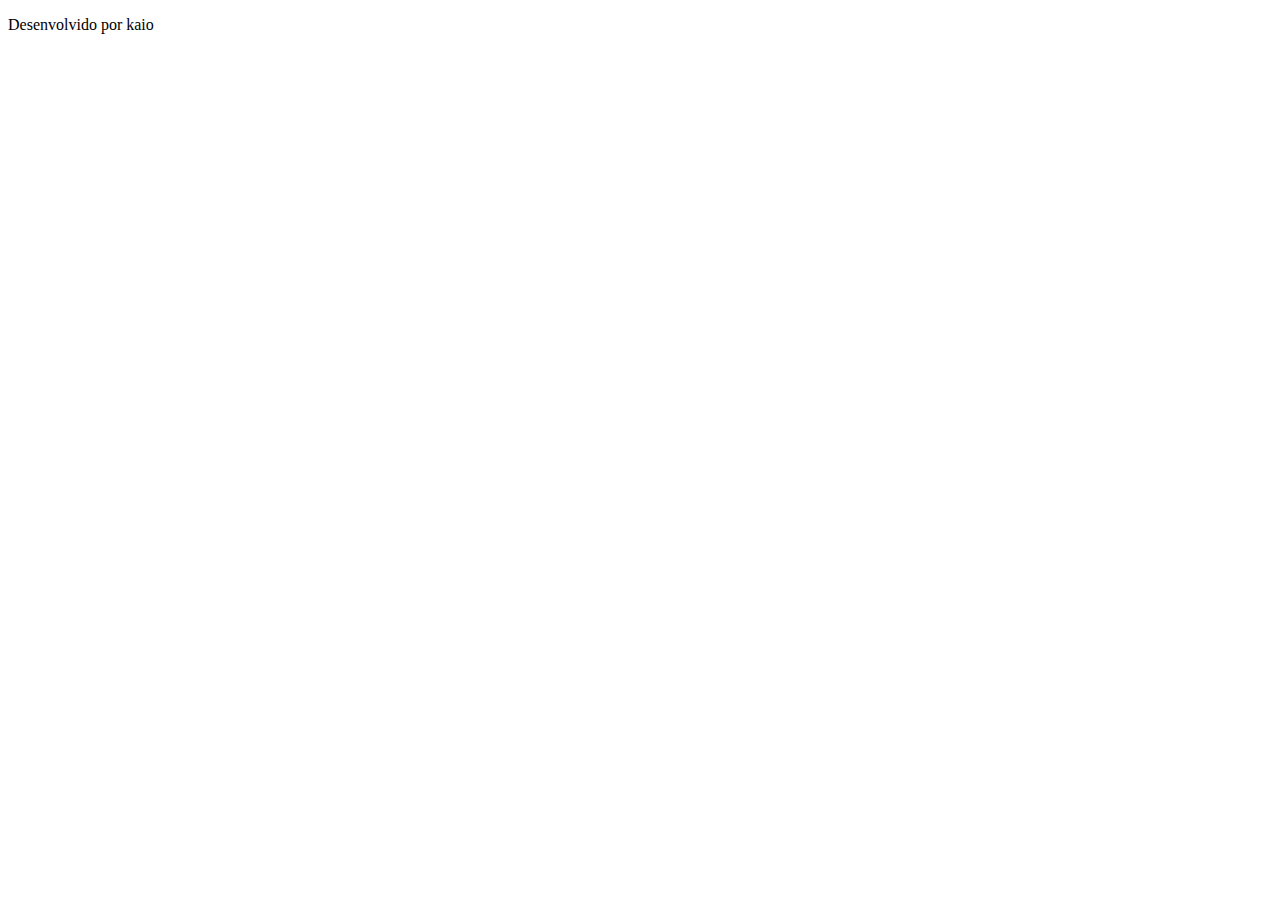
==== index.html @ 8b07e4aa "kai" ====
<!DOCTYPE html>
<html lang="en">
<head>
    <meta charset="UTF-8">
    <meta name="viewport" content="width=device-width, initial-scale=1.0">
    <title>TATO HOMENSEXUAL</title>
   <link rel="stylesheet" href="style.css">
</head>
<body>
    <section id="container">

   </section>

    <footer>
        <p>Desenvolvido por kaio</p>
    </footer>
</body>
</html>
---- style.css ----
:root{
    --fundo:	#DC143C;
    --cor-frente:#FF8C00;
    --cor-verso: #E6E6FA;
    --destque

}
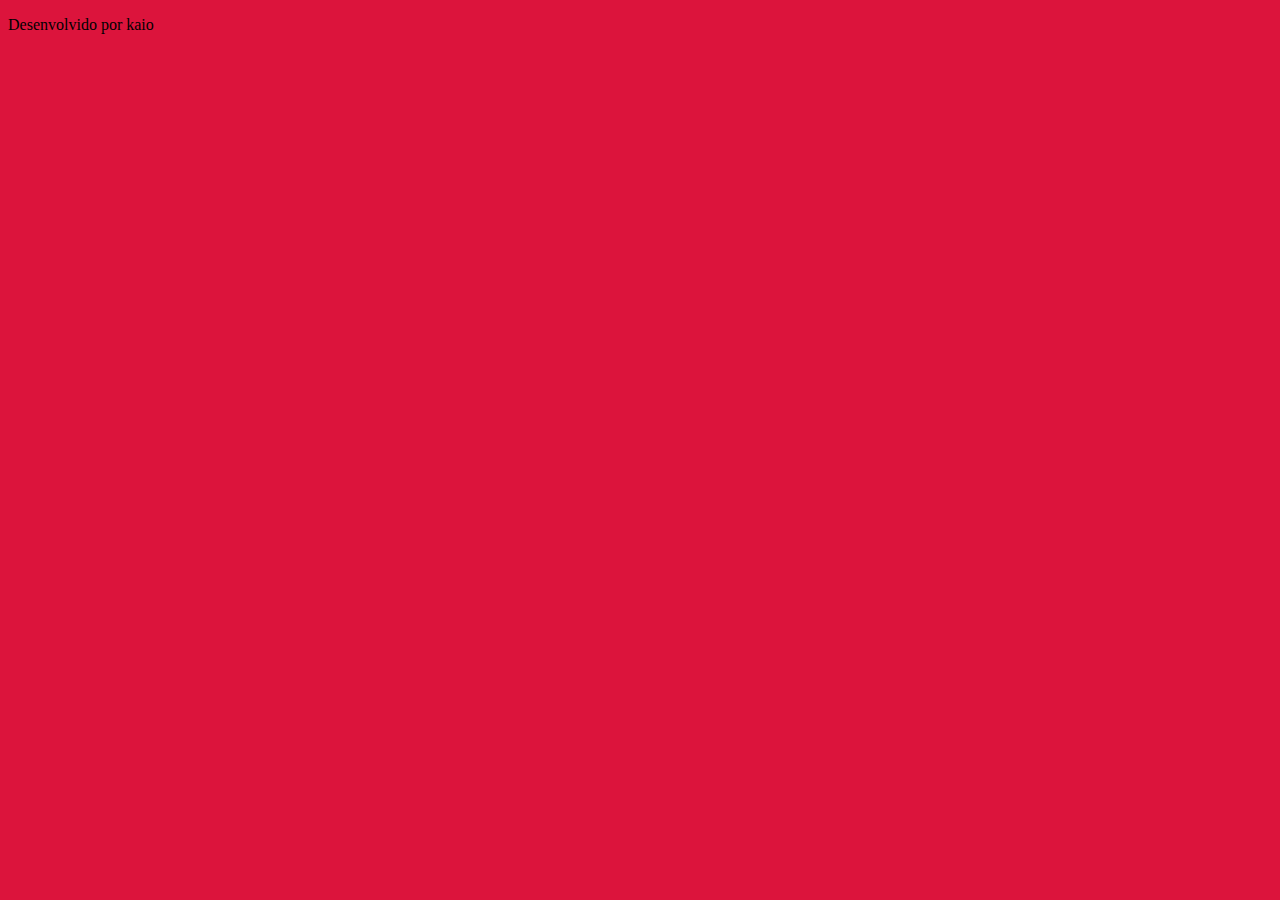
==== commit 6b13c76a: "werg" ====
--- a/index.html
+++ b/index.html
@@ -3,7 +3,7 @@
 <head>
     <meta charset="UTF-8">
     <meta name="viewport" content="width=device-width, initial-scale=1.0">
-    <title>TATO HOMENSEXUAL</title>
+    <title>TATO HOMENSEXUAL AMA JOGAR VOLEIBOL COM A BUNDA</title>
    <link rel="stylesheet" href="style.css">
 </head>
 <body>
--- a/style.css
+++ b/style.css
@@ -2,6 +2,10 @@
     --fundo:	#DC143C;
     --cor-frente:#FF8C00;
     --cor-verso: #E6E6FA;
-    --destque
-
+    --destque:	#ADFF2F;
+    --preto: #000000;
+    --braco:#ffffff;
+}
+body{
+    background-color: var(--fundo);
 }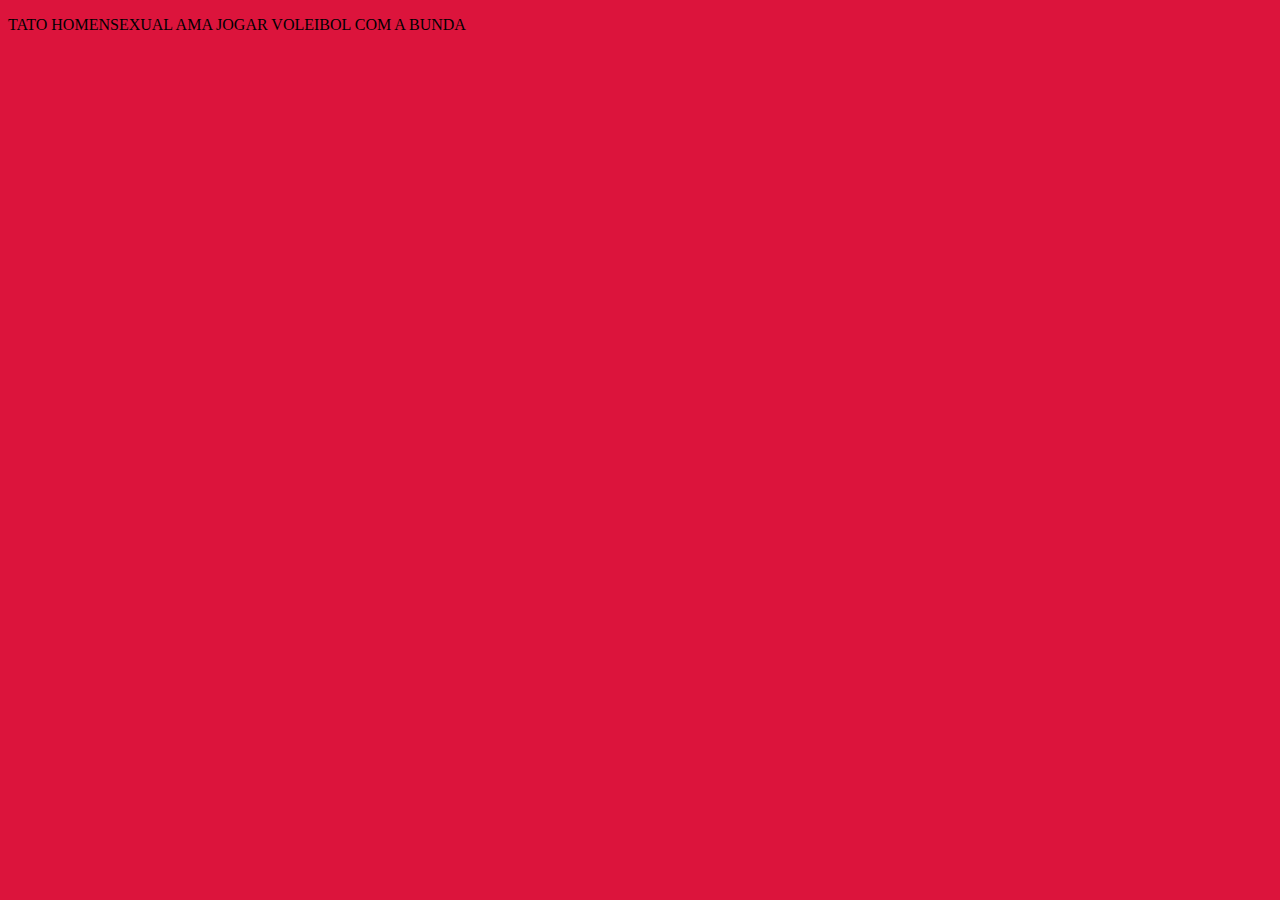
==== commit f6e4554c: "er" ====
--- a/index.html
+++ b/index.html
@@ -12,7 +12,7 @@
    </section>
 
     <footer>
-        <p>Desenvolvido por kaio</p>
+        <p>TATO HOMENSEXUAL AMA JOGAR VOLEIBOL COM A BUNDA</p>
     </footer>
 </body>
 </html>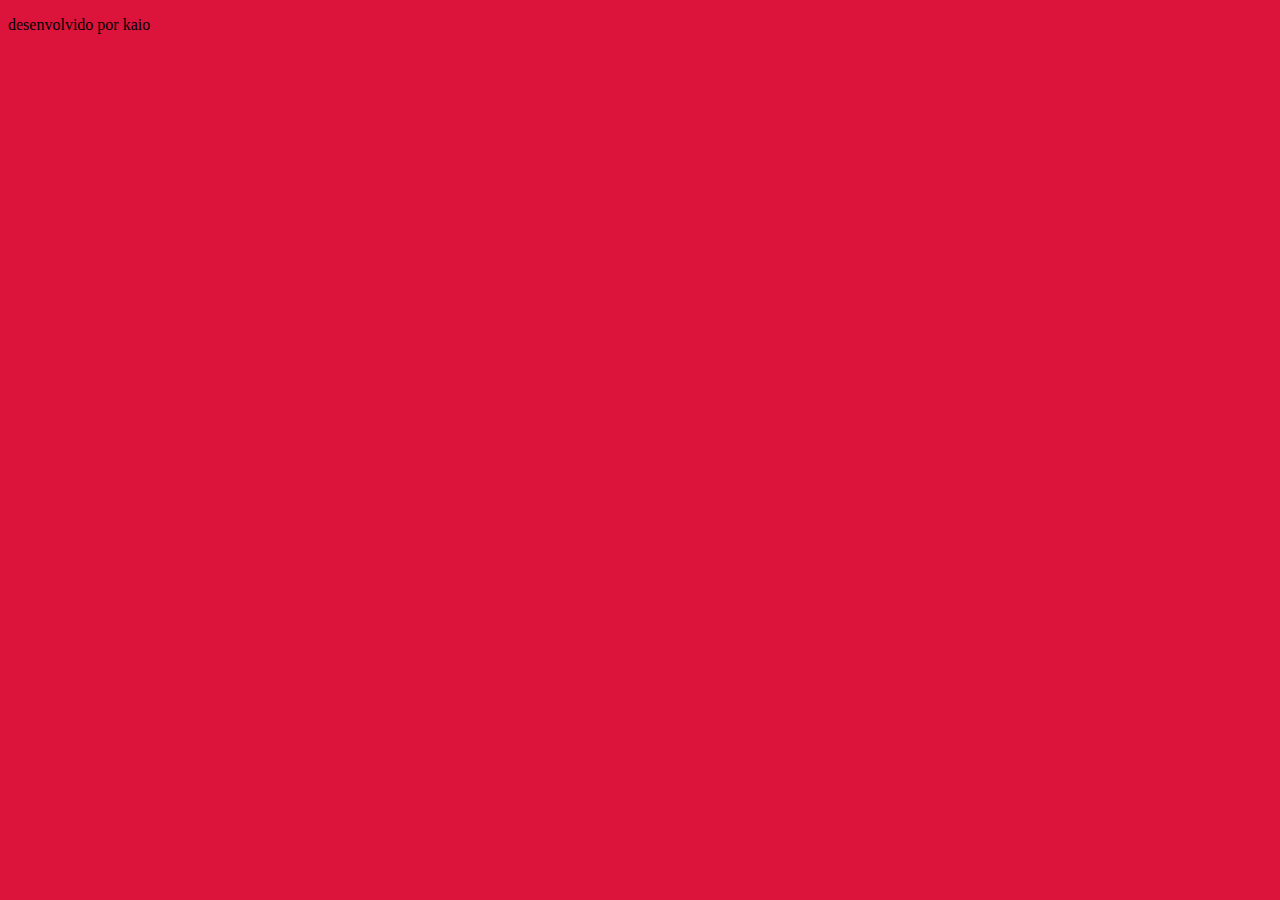
==== commit 0c9c67a8: "rth" ====
--- a/index.html
+++ b/index.html
@@ -12,7 +12,7 @@
    </section>
 
     <footer>
-        <p>TATO HOMENSEXUAL AMA JOGAR VOLEIBOL COM A BUNDA</p>
+        <p>desenvolvido por kaio</p>
     </footer>
 </body>
 </html>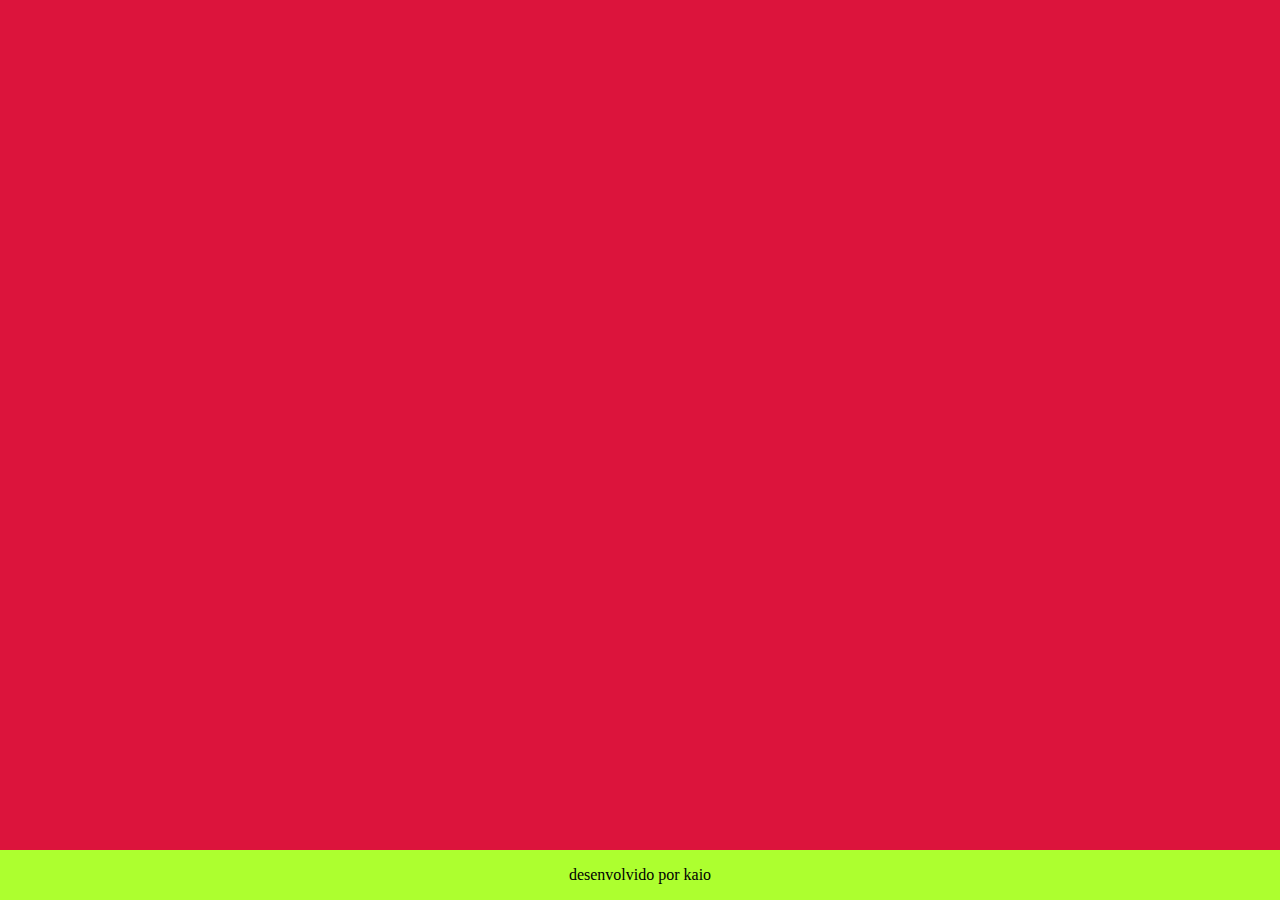
==== commit 56ca767e: "tryj" ====
--- a/index.html
+++ b/index.html
@@ -14,5 +14,6 @@
     <footer>
         <p>desenvolvido por kaio</p>
     </footer>
+<script src="perguntas.js"></script>
 </body>
-</html>+</html>
--- a/style.css
+++ b/style.css
@@ -8,4 +8,13 @@
 }
 body{
     background-color: var(--fundo);
+    margin: 0%;
+}
+footer{
+    position: fixed;
+    bottom: 0;
+    background-color: var(--destque);
+    color: var(--preto);
+    width: 100%;
+    text-align: center;
 }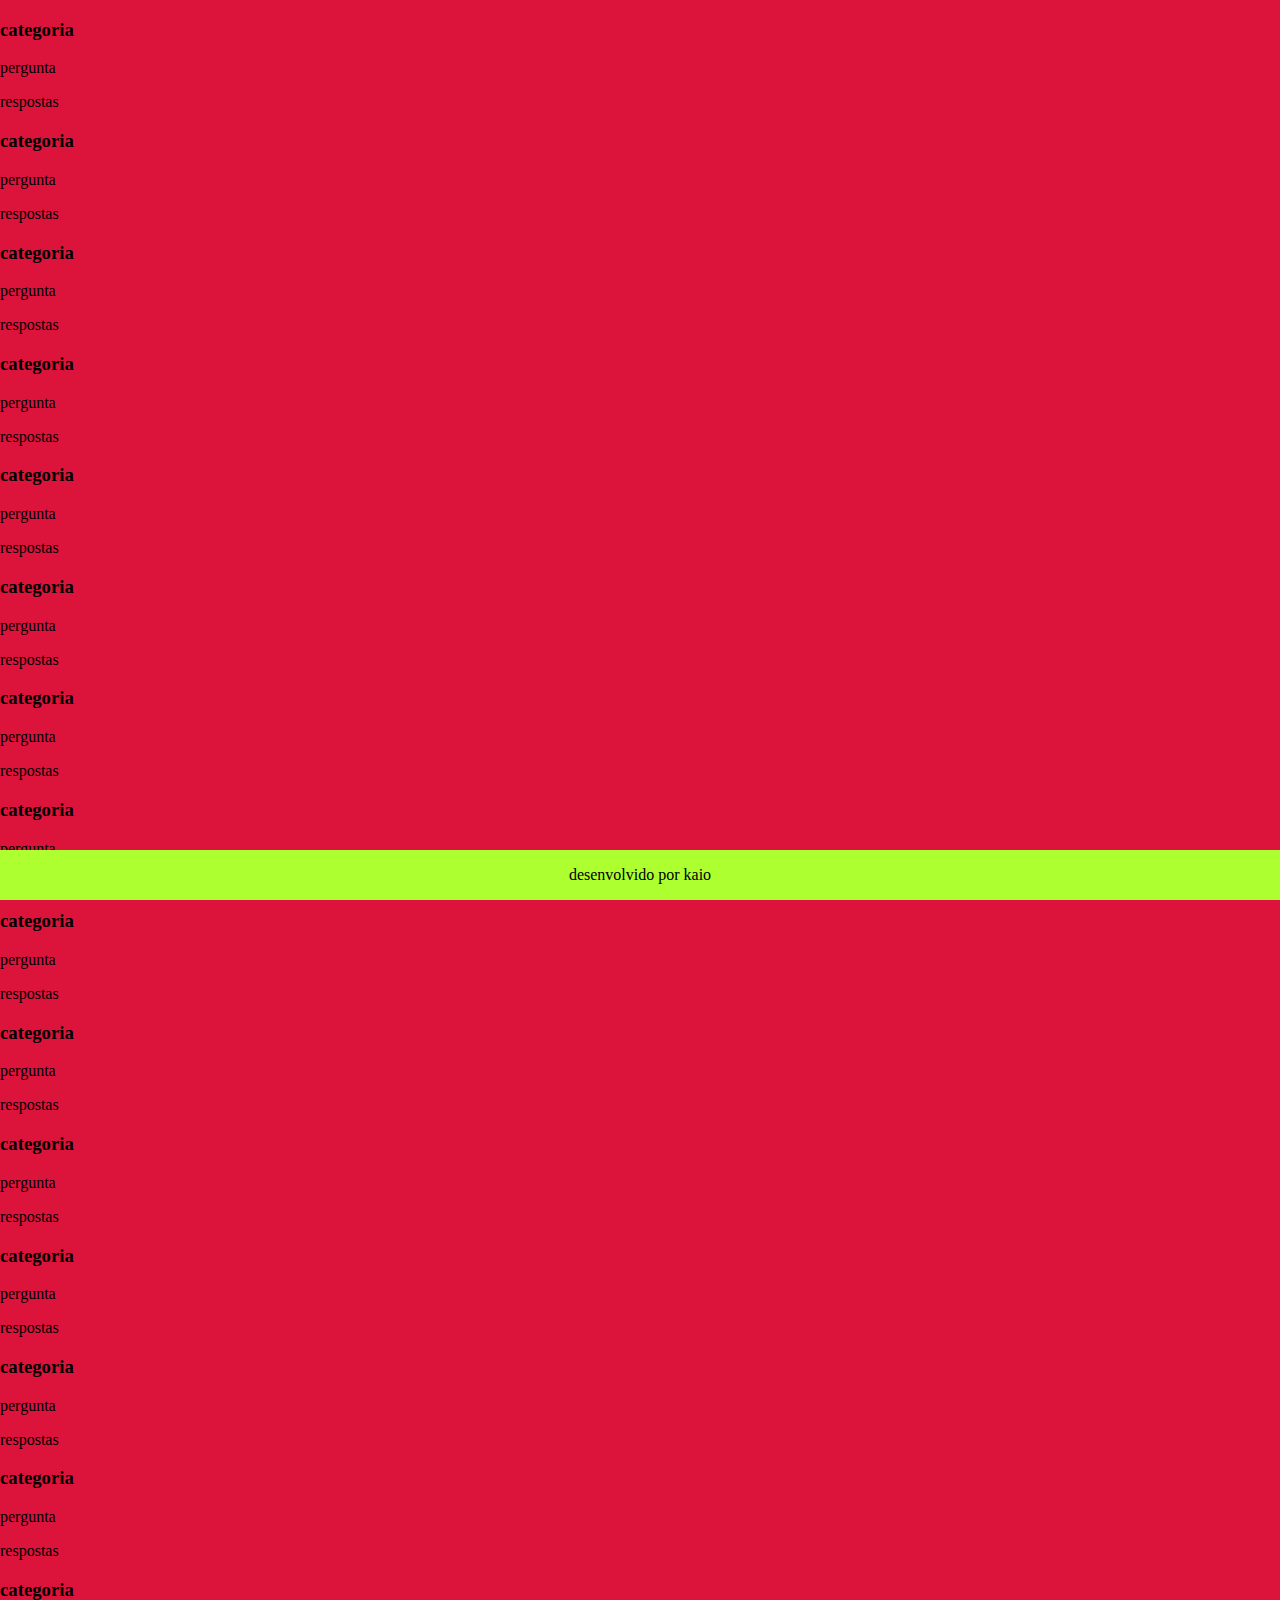
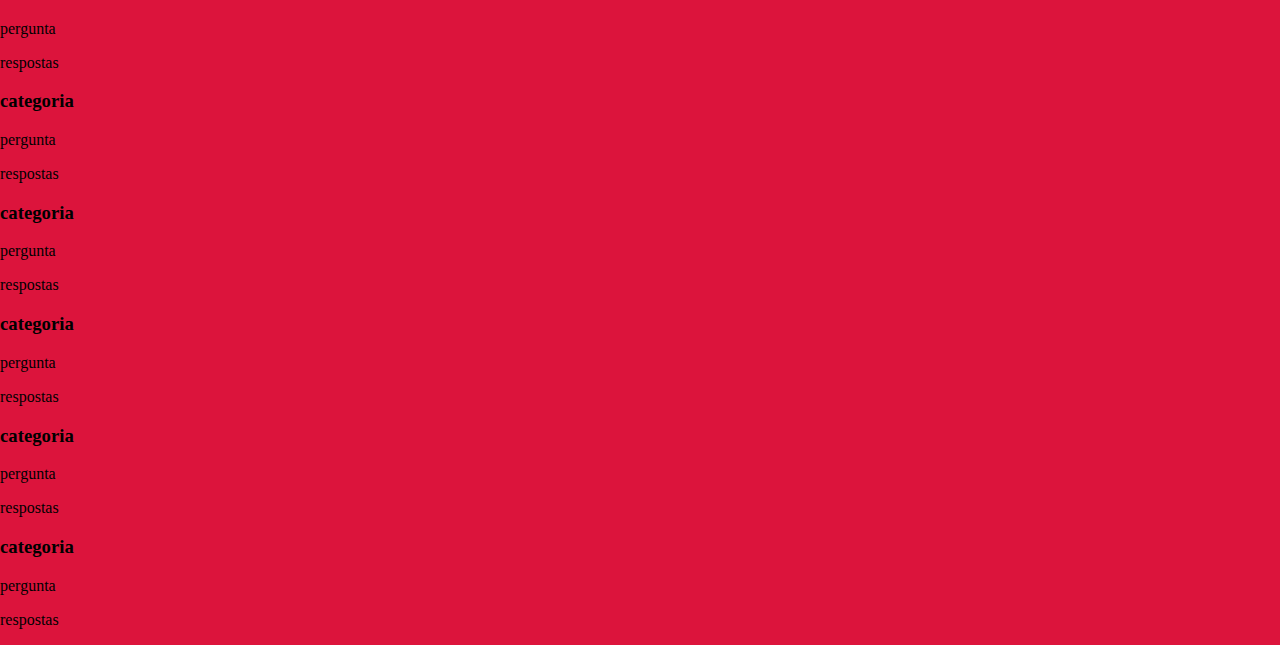
==== commit 1a0add55: ";l" ====
--- a/index.html
+++ b/index.html
@@ -14,6 +14,7 @@
     <footer>
         <p>desenvolvido por kaio</p>
     </footer>
+    <script src="main.js"></script>
 <script src="perguntas.js"></script>
 </body>
 </html>
